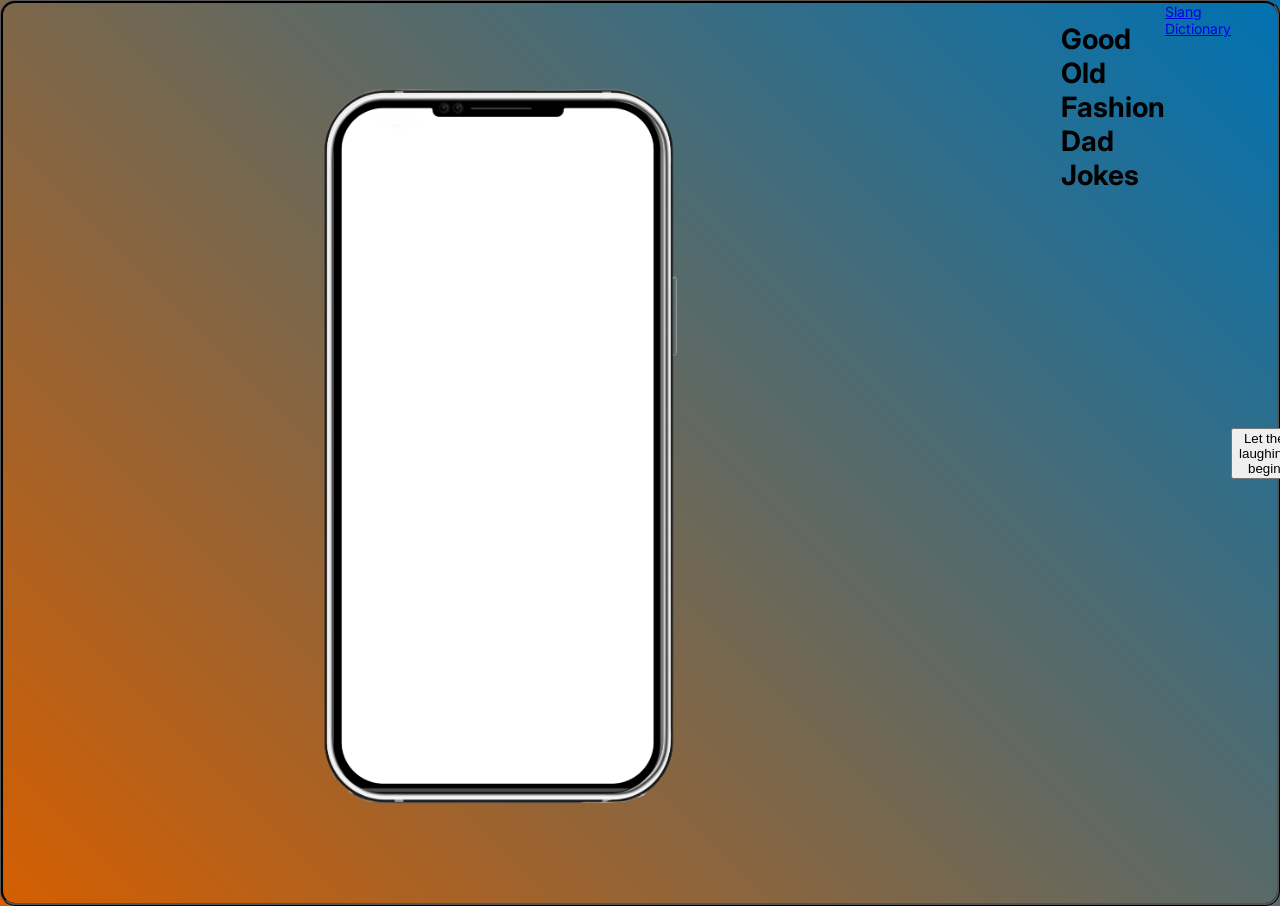
==== index.html @ fb47c760 "added some center" ====
<!DOCTYPE html>

<html>
<head>
   <!---beginning of html code-->
<style>
@import url('https://fonts.googleapis.com/css2?family=Inter:ital,opsz,wght@0,14..32,100..900;1,14..32,100..900&display=swap');
</style>



<link href="styles.css" rel="stylesheet">
<img src="Phone screen.png" alt="phone screen">





</head>
<title>Good Old Fashion Dad Jokes</title>

<h1>Good Old Fashion Dad Jokes</h1>
<body>
  <a href ="slang.html"> Slang Dictionary</a> 

  <div class="container">

	<button id="newJoke"><i class="new-image"></i>
   </i> Let the laughing begin</button>

   <button id="copyJoke"><i class="copy-icon">
			</i> Save this for later</button>

   <script src="scripts.js"></script>


</body>
</html>
---- styles.css ----
body {
margin: 0;
padding: 0;	
font-family: "Inter", sans-serif;
height: 100vh;
display: flex;
align-items: top;
justify-content: center;
background: #D55E00;
background: -moz-linear-gradient(45deg, #D55E00 0%, #0072B2 100%);
background: -webkit-linear-gradient(45deg, #D55E00 0%, #0072B2 100%);
background: linear-gradient(45deg, #D55E00 0%, #0072B2 100%);

}

.container {
	text-align: center;
	align-items: center;
	display: flex;
	justify-content: center;
}



.button {
	align-items: center;
	justify-content: center;
	padding: 20px 30px;
	font-size: 18px;
	border-radius: 5px;
	margin: 20px 10px;
	-moz-transform: scale(1.4) translate(0px, 13px);
-webkit-transform: scale(1.4) translate(0px, 13px);
-o-transform: scale(1.4) translate(0px, 13px);
-ms-transform: scale(1.4) translate(0px, 13px);
transform: scale(1.4) translate(0px, 13px);
}

button:hover {
	background: whitesmoke
}


body {
  font-size: 14px;
  border: 3px ridge black;
  border-radius: 15px;
}


img {
  display: flex;
  justify-content: center;
  align-items: center;
  width: auto;
}


{animation: textbox1 2s ease 0s 1 normal forwards;}

@keyframes textbox1 {
	0% {
		opacity: 0;
		transform: translateX(-50px);
	}

	100% {
		opacity: 1;
		transform: translateX(0);
	}
}

{ animation: textbox2 2s ease 0s 1 normal forwards;}

@keyframes textbox2 {
	0% {
		opacity: 0;
		transform: translateX(50px);
	}

	100% {
		opacity: 1;
		transform: translateX(0);
	}
}
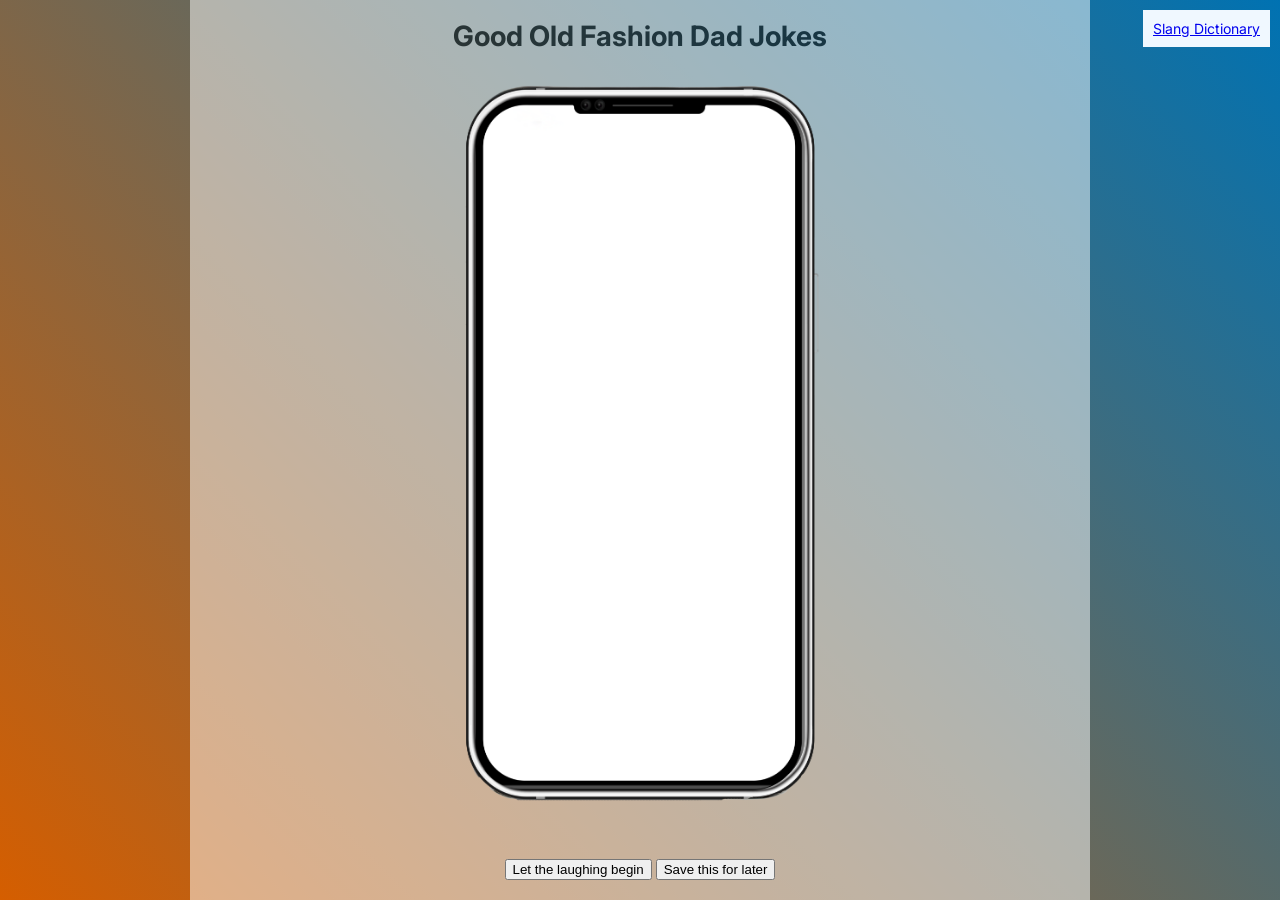
==== commit e3d92b54: "added background square, and some other detials" ====
--- a/index.html
+++ b/index.html
@@ -1,38 +1,40 @@
 <!DOCTYPE html>
 
 <html>
+
 <head>
    <!---beginning of html code-->
-<style>
-@import url('https://fonts.googleapis.com/css2?family=Inter:ital,opsz,wght@0,14..32,100..900;1,14..32,100..900&display=swap');
-</style>
-
-
-
-<link href="styles.css" rel="stylesheet">
-<img src="Phone screen.png" alt="phone screen">
-
-
-
-
+   <style>
+      @import url('https://fonts.googleapis.com/css2?family=Inter:ital,opsz,wght@0,14..32,100..900;1,14..32,100..900&display=swap');
+   </style>
+   <title>Good Old Fashion Dad Jokes</title>
+   <link href="styles.css" rel="stylesheet">
+   <script src="scripts.js" defer></script>
 
 </head>
-<title>Good Old Fashion Dad Jokes</title>
+<body>
 
-<h1>Good Old Fashion Dad Jokes</h1>
-<body>
-  <a href ="slang.html"> Slang Dictionary</a> 
+   <div id="backgroundSquare">
+       <h1>Good Old Fashion Dad Jokes</h1>
+   </div>
 
-  <div class="container">
+   <img src="Phone screen.png" alt="phone screen">
 
-	<button id="newJoke"><i class="new-image"></i>
-   </i> Let the laughing begin</button>
+  
 
-   <button id="copyJoke"><i class="copy-icon">
-			</i> Save this for later</button>
+   <a id="slangButton" href="slang.html"> Slang Dictionary</a>
 
-   <script src="scripts.js"></script>
+   <div class="container">
+
+      <button id="newJoke"><i class="new-image"></i>
+         </i> Let the laughing begin</button>
+
+      <button id="copyJoke"><i class="copy-icon">
+         </i> Save this for later</button>
+
+   </div>
 
 
 </body>
+
 </html>
--- a/styles.css
+++ b/styles.css
@@ -3,7 +3,7 @@
 padding: 0;	
 font-family: "Inter", sans-serif;
 height: 100vh;
-display: flex;
+display: center;
 align-items: top;
 justify-content: center;
 background: #D55E00;
@@ -14,16 +14,18 @@
 }
 
 .container {
+	position: absolute;
+	width: 100%;
+	bottom: 20px;
+	left: 0;
 	text-align: center;
-	align-items: center;
-	display: flex;
-	justify-content: center;
+	z-index: 100;
 }
 
 
 
 .button {
-	align-items: center;
+	align-items: bottom;
 	justify-content: center;
 	padding: 20px 30px;
 	font-size: 18px;
@@ -37,24 +39,48 @@
 }
 
 button:hover {
-	background: whitesmoke
+	background: lightcyan
 }
 
 
 body {
   font-size: 14px;
-  border: 3px ridge black;
   border-radius: 15px;
 }
 
+#backgroundSquare {
+	position: absolute;
+	top: 50%;
+	left: 50%;
+	transform: translate(-50%, -50%);
+	height: 100vh;
+	width: 100vh;
+	background-color: white;
+	opacity: 0.5;
+	z-index: 0;
+}
+
+h1 {
+	text-align: center;
+	z-index: 10;
+}
+
+#slangButton {
+	position: absolute;
+	top: 10px;
+	right: 10px;
+	padding: 10px ;
+	background-color:aliceblue;
+}
 
 img {
-  display: flex;
-  justify-content: center;
-  align-items: center;
-  width: auto;
+position: absolute;
+height: 100vh;
+top: 50%;
+left: 50%;
+transform: translate(-50%, -50%);
+z-index: 1;
 }
-
 
 {animation: textbox1 2s ease 0s 1 normal forwards;}
 
@@ -82,4 +108,5 @@
 		opacity: 1;
 		transform: translateX(0);
 	}
-}+}
+
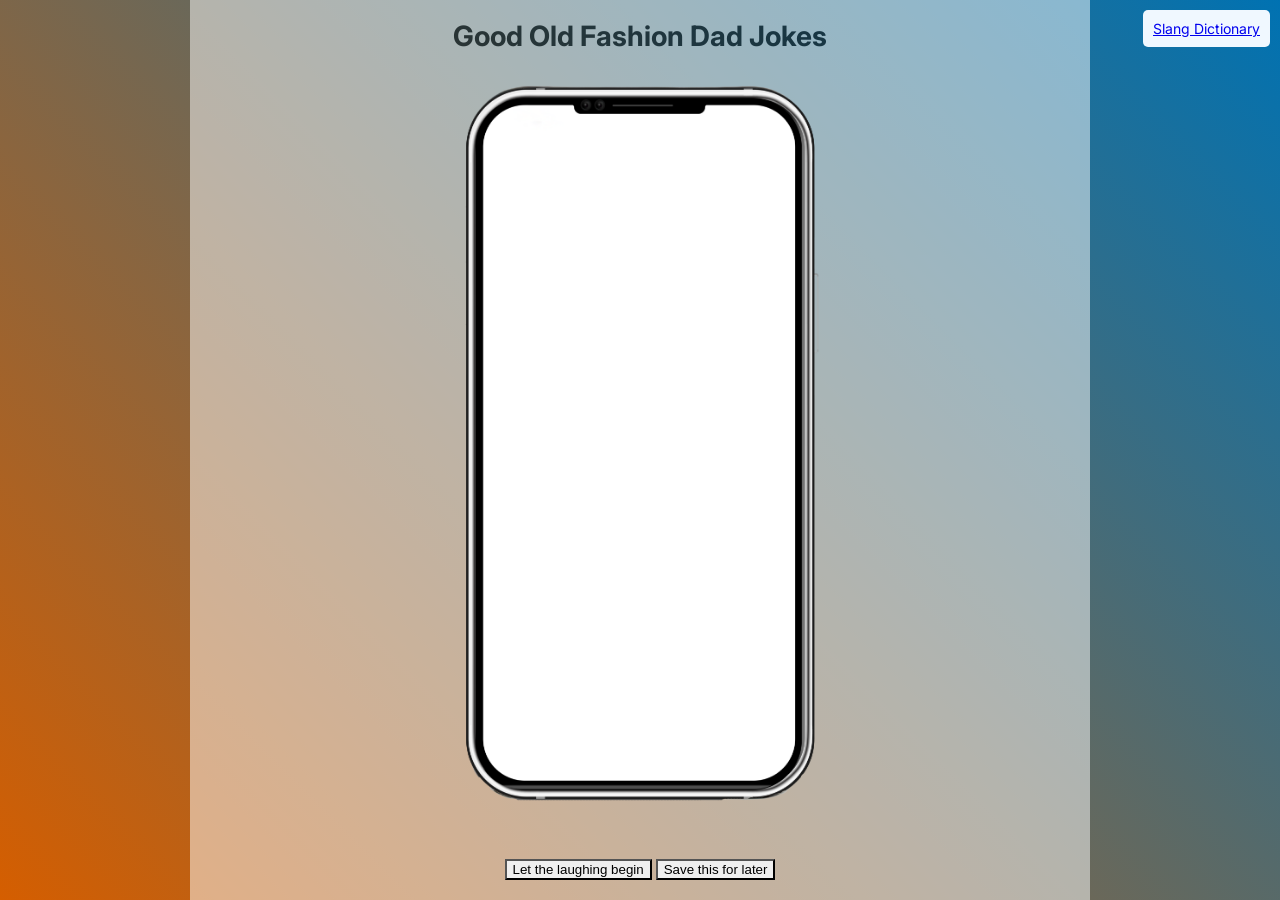
==== commit df898d64: "added border and centering" ====
--- a/index.html
+++ b/index.html
@@ -20,8 +20,8 @@
 
    <img src="Phone screen.png" alt="phone screen">
 
-  
 
+<div id="zoom">
    <a id="slangButton" href="slang.html"> Slang Dictionary</a>
 
    <div class="container">
@@ -33,7 +33,7 @@
          </i> Save this for later</button>
 
    </div>
-
+</div>
 
 </body>
 
--- a/styles.css
+++ b/styles.css
@@ -9,7 +9,7 @@
 background: #D55E00;
 background: -moz-linear-gradient(45deg, #D55E00 0%, #0072B2 100%);
 background: -webkit-linear-gradient(45deg, #D55E00 0%, #0072B2 100%);
-background: linear-gradient(45deg, #D55E00 0%, #0072B2 100%);
+background: linear-gradient(45deg, #D55E00 0%, #0072B2 100%)
 
 }
 
@@ -20,7 +20,18 @@
 	left: 0;
 	text-align: center;
 	z-index: 100;
+	
 }
+
+#newJoke {
+border-color: black;
+
+}
+
+#copyJoke{
+	border-color: black;
+}
+
 
 
 
@@ -40,6 +51,19 @@
 
 button:hover {
 	background: lightcyan
+}
+
+.zoom {
+  padding: 50px;
+  background-color: whitesmoke;
+  transition: transform .2s; /* Animation */
+  width: 200px;
+  height: 200px;
+  margin: 0 auto;
+}
+
+.zoom:hover {
+  transform: scale(1.5); 
 }
 
 
@@ -71,6 +95,11 @@
 	right: 10px;
 	padding: 10px ;
 	background-color:aliceblue;
+	border-radius: 5px;
+}
+
+#slangButton:hover {
+	background:whitesmoke
 }
 
 img {
@@ -80,6 +109,42 @@
 left: 50%;
 transform: translate(-50%, -50%);
 z-index: 1;
+}
+
+#slangHeading {
+	position: absolute;
+	top: 50%;
+	left: 50%;
+	transform: translate(-50%, -50%);
+	height: 100vh;
+	width: 100vh;
+	background-color: white;
+	z-index: 0;
+}
+
+slang.html {
+	background-color: white;
+	opacity: 0.5;
+}
+
+h2 {
+	text-align: center;
+
+}
+
+#dadJokelink {
+	position: absolute;
+	top: 10px;
+	right: 10px;
+	padding: 10px ;
+	background-color:aliceblue;
+	border-color: black;
+	border-radius: 5px;
+}
+
+
+#dadJokelink:hover {
+	background-color: whitesmoke;
 }
 
 {animation: textbox1 2s ease 0s 1 normal forwards;}
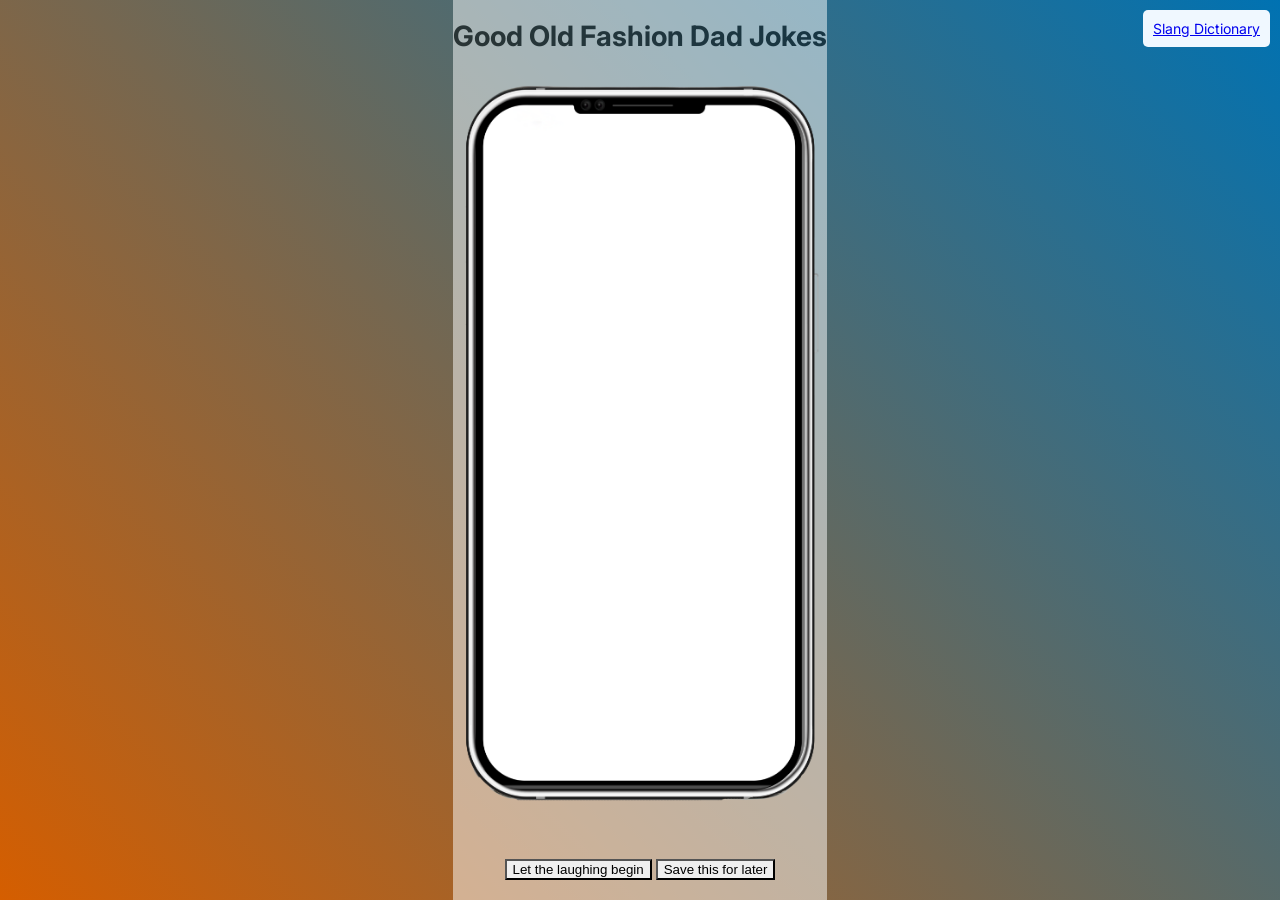
==== commit 96eb3a55: "Added some Java to buttons" ====
--- a/index.html
+++ b/index.html
@@ -11,6 +11,7 @@
    <link href="styles.css" rel="stylesheet">
    <script src="scripts.js" defer></script>
 
+
 </head>
 <body>
 
@@ -19,6 +20,9 @@
    </div>
 
    <img src="Phone screen.png" alt="phone screen">
+
+   <div id="jokeText"></div>
+   <div id="copyJoke"></div>
 
 
 <div id="zoom">
--- a/styles.css
+++ b/styles.css
@@ -1,16 +1,40 @@
+
+/*Dad Joke main screen code*/
+
 body {
-margin: 0;
-padding: 0;	
-font-family: "Inter", sans-serif;
-height: 100vh;
-display: center;
-align-items: top;
-justify-content: center;
-background: #D55E00;
-background: -moz-linear-gradient(45deg, #D55E00 0%, #0072B2 100%);
-background: -webkit-linear-gradient(45deg, #D55E00 0%, #0072B2 100%);
-background: linear-gradient(45deg, #D55E00 0%, #0072B2 100%)
+	margin: 0;
+	padding: 0;
+	font-family: "Inter", sans-serif;
+	height: 100vh;
+	width: 100vh;
+	display: center;
+	align-items: top;
+	justify-content: center;
+	background: #D55E00;
+	background: -moz-linear-gradient(45deg, #D55E00 0%, #0072B2 100%);
+	background: -webkit-linear-gradient(45deg, #D55E00 0%, #0072B2 100%);
+	background: linear-gradient(45deg, #D55E00 0%, #0072B2 100%);
 
+}
+
+img {
+	position: absolute;
+	height: 100vh;
+	top: 50%;
+	left: 50%;
+	transform: translate(-50%, -50%);
+	z-index: 1;
+}
+
+#backgroundSquare {
+	position: absolute;
+	top: 50%;
+	left: 50%;
+	transform: translate(-50%, -50%);
+	height: 100vh;
+	background-color: white;
+	opacity: 0.5;
+	z-index: 0;
 }
 
 .container {
@@ -19,22 +43,20 @@
 	bottom: 20px;
 	left: 0;
 	text-align: center;
-	z-index: 100;
-	
+	z-index: 1;
+
 }
 
 #newJoke {
-border-color: black;
+	border-color: black;
 
 }
 
-#copyJoke{
+#copyJoke {
 	border-color: black;
 }
 
-
-
-
+/*dad jok buttons*/
 .button {
 	align-items: bottom;
 	justify-content: center;
@@ -43,10 +65,10 @@
 	border-radius: 5px;
 	margin: 20px 10px;
 	-moz-transform: scale(1.4) translate(0px, 13px);
--webkit-transform: scale(1.4) translate(0px, 13px);
--o-transform: scale(1.4) translate(0px, 13px);
--ms-transform: scale(1.4) translate(0px, 13px);
-transform: scale(1.4) translate(0px, 13px);
+	-webkit-transform: scale(1.4) translate(0px, 13px);
+	-o-transform: scale(1.4) translate(0px, 13px);
+	-ms-transform: scale(1.4) translate(0px, 13px);
+	transform: scale(1.4) translate(0px, 13px);
 }
 
 button:hover {
@@ -54,100 +76,50 @@
 }
 
 .zoom {
-  padding: 50px;
-  background-color: whitesmoke;
-  transition: transform .2s; /* Animation */
-  width: 200px;
-  height: 200px;
-  margin: 0 auto;
+	padding: 50px;
+	background-color: whitesmoke;
+	transition: transform .2s;
+	/* Animation */
+	width: 200px;
+	height: 200px;
+	margin: 0 auto;
 }
 
 .zoom:hover {
-  transform: scale(1.5); 
+	transform: scale(1.5);
 }
 
-
-body {
-  font-size: 14px;
-  border-radius: 15px;
+#dadJokelink:hover {
+	background-color: whitesmoke;
 }
 
-#backgroundSquare {
-	position: absolute;
-	top: 50%;
-	left: 50%;
-	transform: translate(-50%, -50%);
-	height: 100vh;
-	width: 100vh;
-	background-color: white;
-	opacity: 0.5;
-	z-index: 0;
-}
-
-h1 {
-	text-align: center;
-	z-index: 10;
-}
-
-#slangButton {
-	position: absolute;
-	top: 10px;
-	right: 10px;
-	padding: 10px ;
-	background-color:aliceblue;
-	border-radius: 5px;
-}
-
-#slangButton:hover {
-	background:whitesmoke
-}
-
-img {
-position: absolute;
-height: 100vh;
-top: 50%;
-left: 50%;
-transform: translate(-50%, -50%);
-z-index: 1;
-}
-
-#slangHeading {
-	position: absolute;
-	top: 50%;
-	left: 50%;
-	transform: translate(-50%, -50%);
-	height: 100vh;
-	width: 100vh;
-	background-color: white;
-	z-index: 0;
-}
-
-slang.html {
-	background-color: white;
-	opacity: 0.5;
-}
-
-h2 {
-	text-align: center;
-
-}
 
 #dadJokelink {
 	position: absolute;
 	top: 10px;
 	right: 10px;
-	padding: 10px ;
-	background-color:aliceblue;
+	padding: 10px;
+	background-color: aliceblue;
 	border-color: black;
 	border-radius: 5px;
 }
 
+/*Joke Text*/
 
-#dadJokelink:hover {
-	background-color: whitesmoke;
+#jokeText{
+	position: absolute;
+	top: 50%;
+	left: 50%;
+	transform: translate(-50%, -50%);
+	height: auto;
+	z-index: 2;
 }
 
-{animation: textbox1 2s ease 0s 1 normal forwards;}
+/*animation code*/
+
+{
+	animation: textbox1 2s ease 0s 1 normal forwards;
+}
 
 @keyframes textbox1 {
 	0% {
@@ -161,7 +133,9 @@
 	}
 }
 
-{ animation: textbox2 2s ease 0s 1 normal forwards;}
+	{
+	animation: textbox2 2s ease 0s 1 normal forwards;
+}
 
 @keyframes textbox2 {
 	0% {
@@ -175,3 +149,49 @@
 	}
 }
 
+/*Slang Dictonary Lookup codeing*/
+
+body {
+	font-size: 14px;
+	border-radius: 15px;
+}
+
+
+h1 {
+	text-align: center;
+	z-index: 1;
+}
+
+h2 {
+	text-align: center;
+}
+
+#slangButton {
+	position: absolute;
+	top: 10px;
+	right: 10px;
+	padding: 10px;
+	background-color: aliceblue;
+	border-radius: 5px;
+}
+
+#slangButton:hover {
+	background: whitesmoke
+}
+
+
+#slangHeading {
+	position: absolute;
+	top: 50%;
+	left: 50%;
+	transform: translate(-50%, -50%);
+	height: auto;
+	width: 50vh;
+	background-color: white;
+	z-index: 0;
+}
+
+body#slang {
+	background: url("Dictonary Page.png") no-repeat scroll 0 0;
+	background-size: cover;
+}
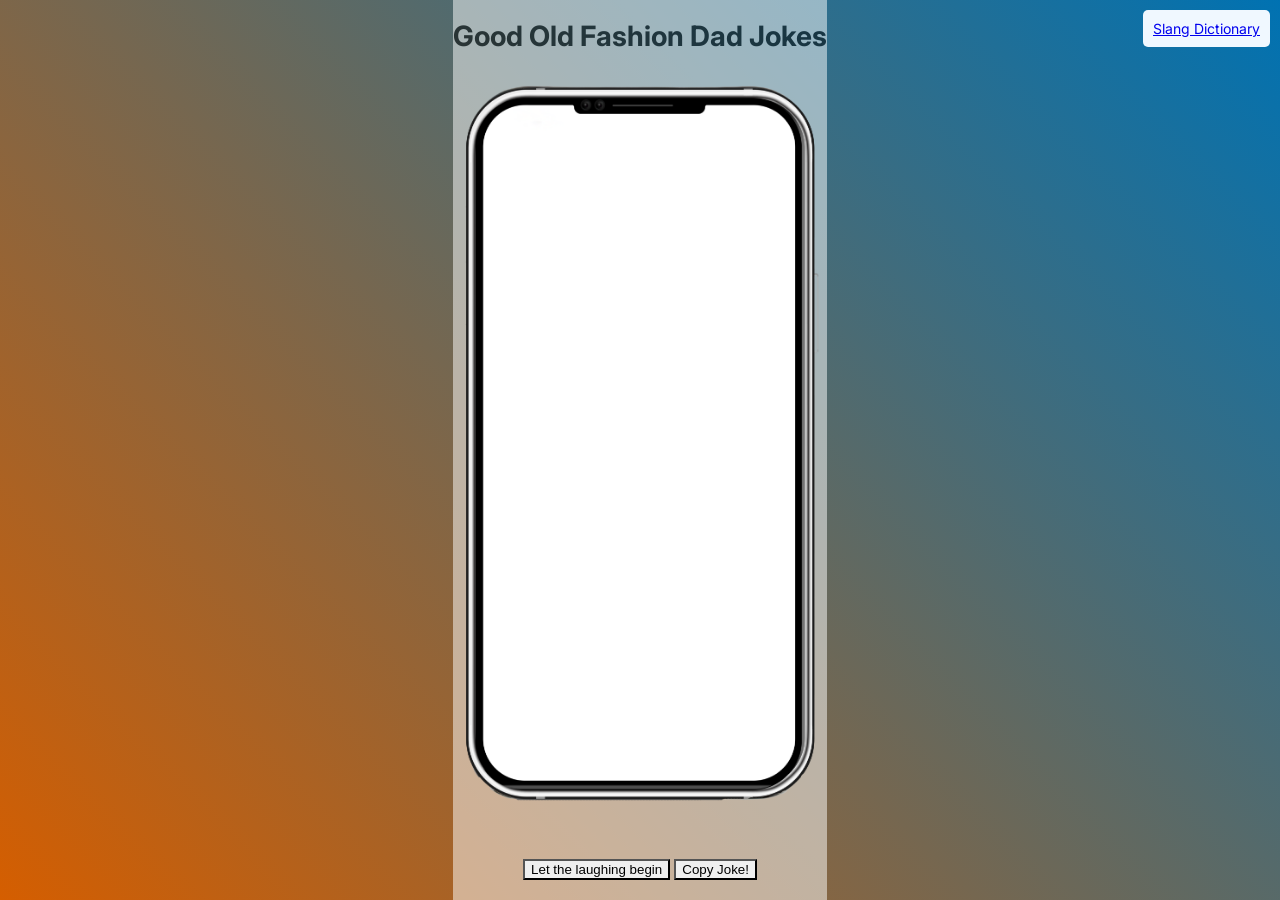
==== commit 8aaac1d7: "tried to add a save funcation" ====
--- a/index.html
+++ b/index.html
@@ -10,6 +10,7 @@
    <title>Good Old Fashion Dad Jokes</title>
    <link href="styles.css" rel="stylesheet">
    <script src="scripts.js" defer></script>
+   
 
 
 </head>
@@ -32,10 +33,10 @@
 
       <button id="newJoke"><i class="new-image"></i>
          </i> Let the laughing begin</button>
-
-      <button id="copyJoke"><i class="copy-icon">
-         </i> Save this for later</button>
-
+        
+         <button id="copyJoke""><i class="save-joke">
+         </i>Copy Joke!</button>
+ 
    </div>
 </div>
 
--- a/styles.css
+++ b/styles.css
@@ -113,6 +113,8 @@
 	transform: translate(-50%, -50%);
 	height: auto;
 	z-index: 2;
+	font-family: 'Franklin Gothic Medium', 'Arial Narrow', Arial, sans-serif;
+	font-size: 12px;
 }
 
 /*animation code*/
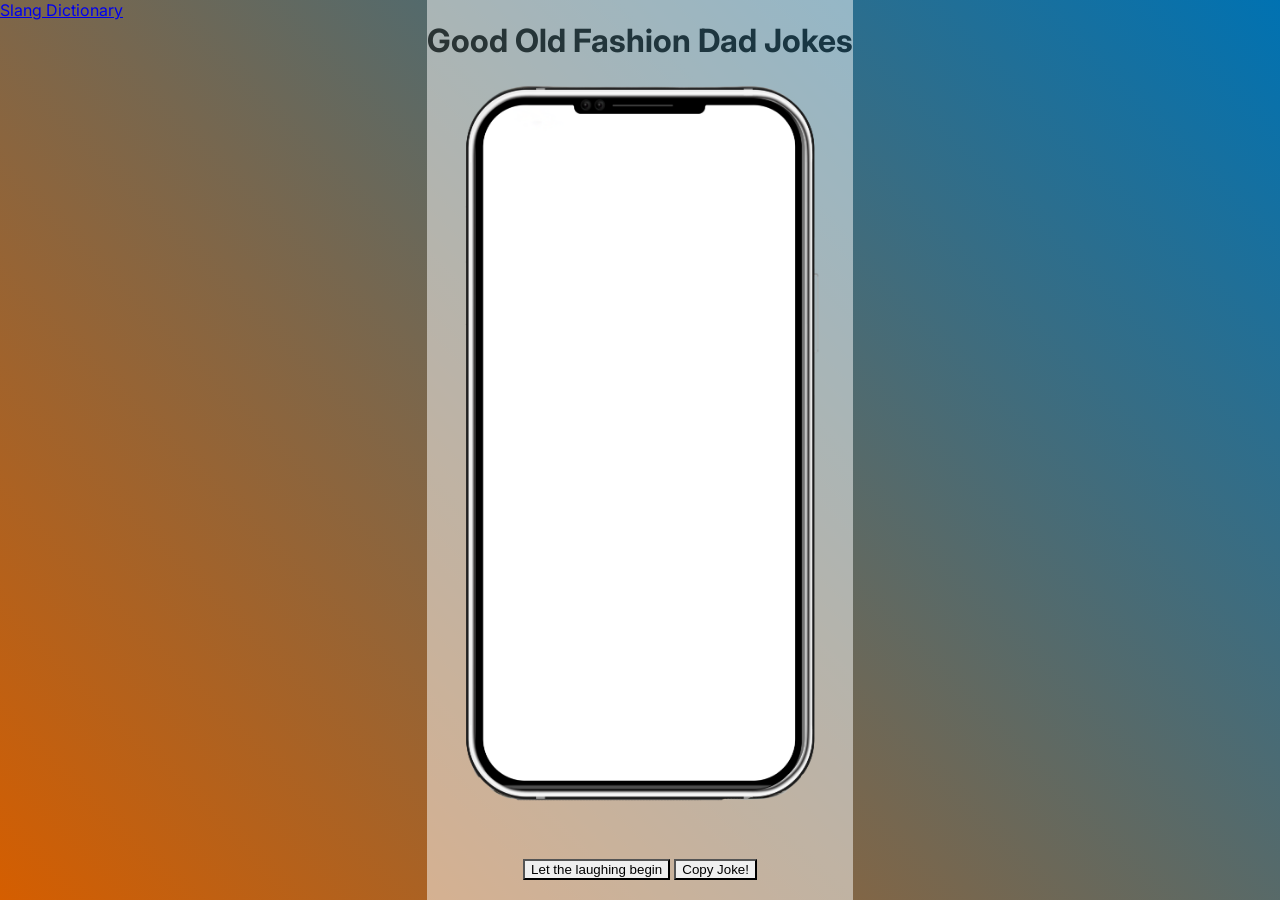
==== commit 1f7603bd: "edited text box" ====
--- a/index.html
+++ b/index.html
@@ -10,35 +10,38 @@
    <title>Good Old Fashion Dad Jokes</title>
    <link href="styles.css" rel="stylesheet">
    <script src="scripts.js" defer></script>
-   
+   <style type="text/css">
+   </style>
+
+
 
 
 </head>
+
 <body>
 
    <div id="backgroundSquare">
-       <h1>Good Old Fashion Dad Jokes</h1>
+      <h1>Good Old Fashion Dad Jokes</h1>
    </div>
-
+   <div id="text.box"> </div>
    <img src="Phone screen.png" alt="phone screen">
 
-   <div id="jokeText"></div>
-   <div id="copyJoke"></div>
 
 
-<div id="zoom">
-   <a id="slangButton" href="slang.html"> Slang Dictionary</a>
 
-   <div class="container">
+   <div id="zoom">
+      <a id="slangButton" href="slang.html"> Slang Dictionary</a>
 
-      <button id="newJoke"><i class="new-image"></i>
-         </i> Let the laughing begin</button>
-        
-         <button id="copyJoke""><i class="save-joke">
-         </i>Copy Joke!</button>
- 
+      <div class="container">
+
+         <button id="newJoke"><i class="new-image"></i>
+            </i> Let the laughing begin</button>
+
+         <button id="copyJoke""><i class=" save-joke">
+            </i>Copy Joke!</button>
+
+      </div>
    </div>
-</div>
 
 </body>
 
--- a/styles.css
+++ b/styles.css
@@ -37,6 +37,8 @@
 	z-index: 0;
 }
 
+
+
 .container {
 	position: absolute;
 	width: 100%;
@@ -45,6 +47,16 @@
 	text-align: center;
 	z-index: 1;
 
+}
+
+.box {
+  width:250px;
+  padding-top:5px;
+  border-style:solid;
+  border-color:#336699;
+  border-width:1px;
+  padding-left:3px;
+  padding-bottom:10px;
 }
 
 #newJoke {
@@ -117,7 +129,19 @@
 	font-size: 12px;
 }
 
+
+
 /*animation code*/
+
+.text-box {
+  /* Basic styling */
+  padding: 15px;
+  border: 1px solid #827aee;
+  
+  /* Animation properties */
+  animation: fadeIn 0.5s ease-in forwards;
+}
+
 
 {
 	animation: textbox1 2s ease 0s 1 normal forwards;
@@ -136,20 +160,6 @@
 }
 
 	{
-	animation: textbox2 2s ease 0s 1 normal forwards;
-}
-
-@keyframes textbox2 {
-	0% {
-		opacity: 0;
-		transform: translateX(50px);
-	}
-
-	100% {
-		opacity: 1;
-		transform: translateX(0);
-	}
-}
 
 /*Slang Dictonary Lookup codeing*/
 
